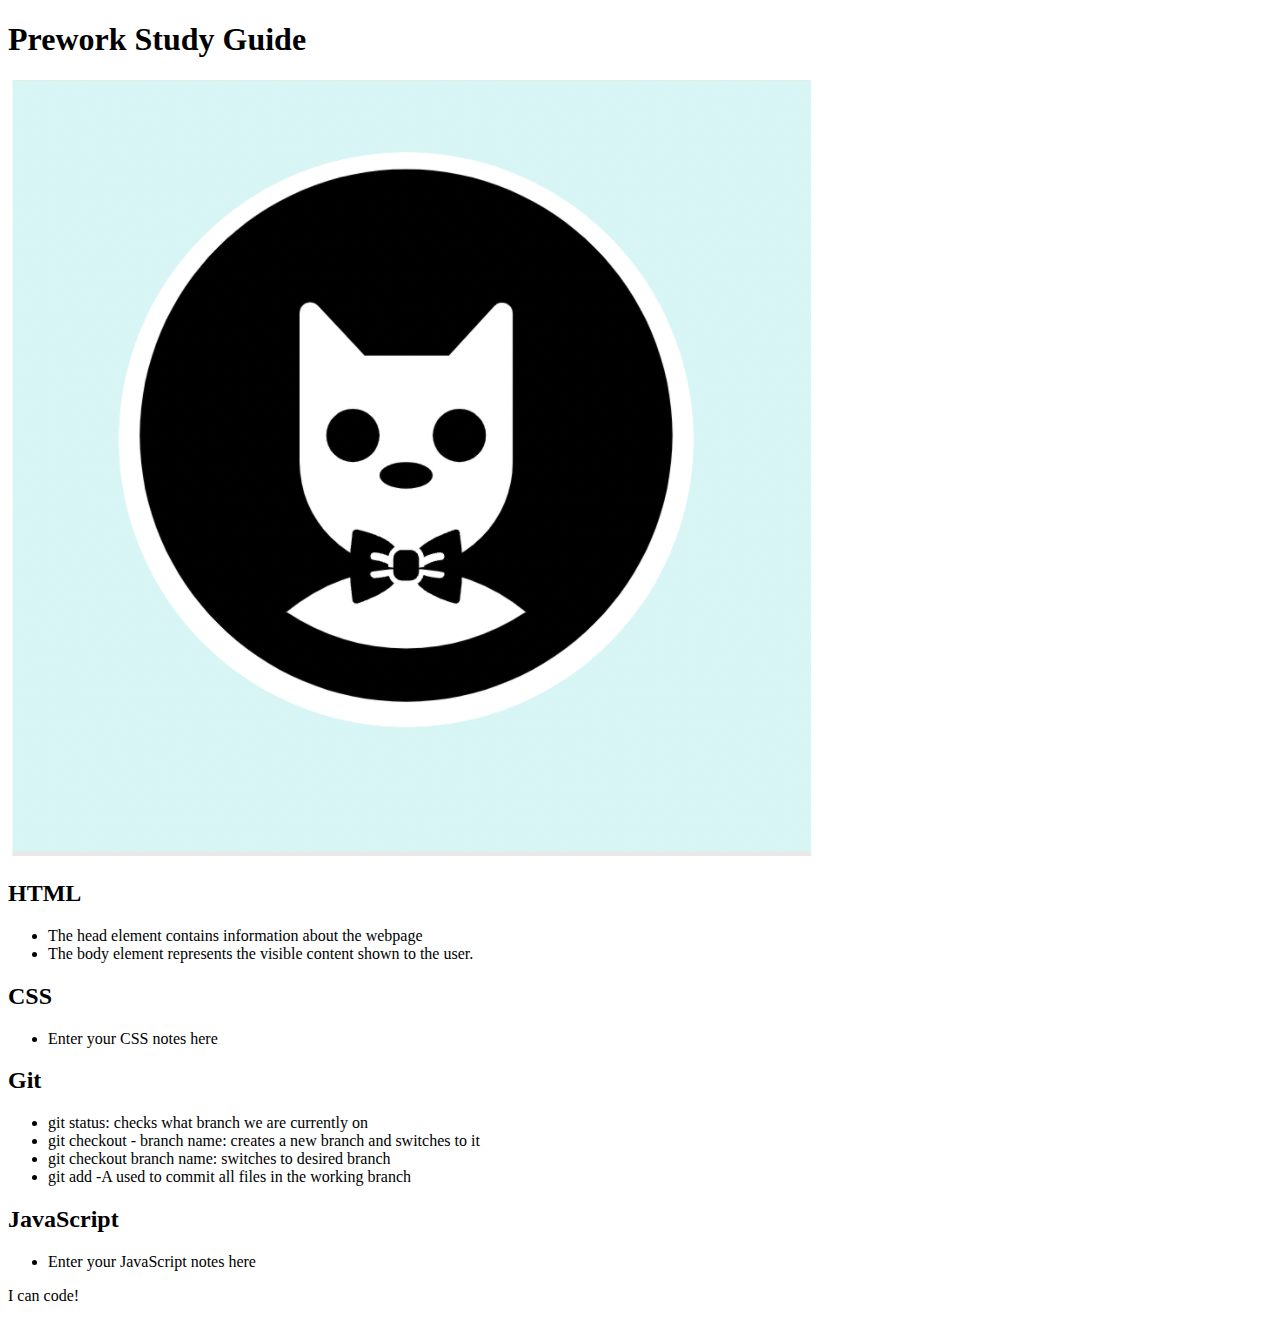
==== index.html @ 461081d2 "add prework-study-guide properly" ====
<!DOCTYPE html>
<html lang="en">
  <head>
    <meta charset="UTF-8" />
    <meta http-equiv="X-UA-Compatible" content="IE=edge" />
    <meta name="viewport" content="width=device-width, initial-scale=1.0" />
    <title>Prework Study Guide</title>
  </head>
  <body>
    <header id="top">
      <h1>Prework Study Guide</h1>
      <img src="./assets/bowtie-cat.png" alt="Profile image of cat wearing a bow tie." />
    </header>
    <main>
      <section class="card" id="html-section">
        <h2>HTML</h2>
        <ul>
          <li>The head element contains information about the webpage</li>
          <li>The body element represents the visible content shown to the user.</li>
        </ul>

      </section>
   
      <section class="card" id="css-section">
        <h2>CSS</h2>
        <ul>
          <li>Enter your CSS notes here</li>
        </ul>
      </section>
   
      <section class="card" id="git-section">
        <h2>Git</h2>
        <ul>
          <li>git status: checks what branch we are currently on</li>
          <li>git checkout - branch name: creates a new branch and switches to it</li>
          <li>git checkout branch name: switches to desired branch</li>
          <li>git add -A used to commit all files in the working branch</li>
        </ul>
      </section>
   
      <section class="card" id="javascript-section">
        <h2>JavaScript</h2>
        <ul>
          <li>Enter your JavaScript notes here</li>
        </ul>
      </section>
    </main>

    <footer>
      <p>I can code!</p>
    </footer>
  </body>
</html>
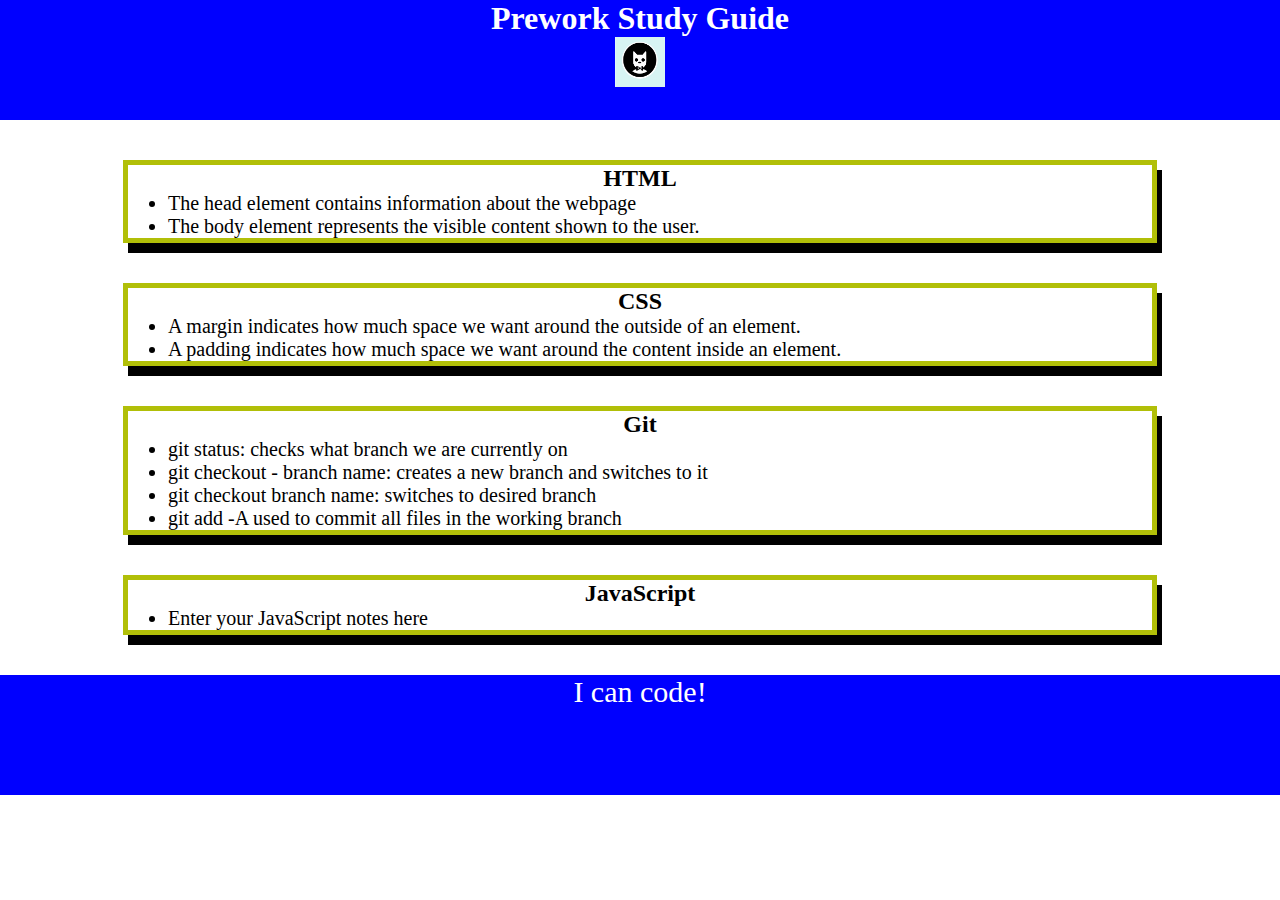
==== commit 1d3019b8: "added CSS to project" ====
--- a/index.html
+++ b/index.html
@@ -4,6 +4,7 @@
     <meta charset="UTF-8" />
     <meta http-equiv="X-UA-Compatible" content="IE=edge" />
     <meta name="viewport" content="width=device-width, initial-scale=1.0" />
+    <link rel="stylesheet" href="./assets/style.css">
     <title>Prework Study Guide</title>
   </head>
   <body>
@@ -24,7 +25,8 @@
       <section class="card" id="css-section">
         <h2>CSS</h2>
         <ul>
-          <li>Enter your CSS notes here</li>
+          <li>A margin indicates how much space we want around the outside of an element.</li>
+          <li>A padding indicates how much space we want around the content inside an element.</li>
         </ul>
       </section>
    
--- a/assets/style.css
+++ b/assets/style.css
@@ -0,0 +1,36 @@
+* {
+    margin: 0;
+    padding: 0;
+}
+header,
+footer {
+    width: 100%;
+    height: 120px;
+    background-color: blue;
+    color: white;
+}
+h1,
+h2 {
+    text-align: center;
+}
+img {
+    display: block;
+    height: 50px;
+    width: 50px;
+    margin-left: auto;
+    margin-right: auto;
+}
+ul {
+    padding-left: 40px;
+    font-size: 20px;
+}
+p {
+    text-align: center;
+    font-size: 30px;
+  }
+  .card {
+    width: 80%;
+    margin: 40px auto;
+    border: 5px solid #B1BF08;
+    box-shadow: 5px 10px #000000;
+  }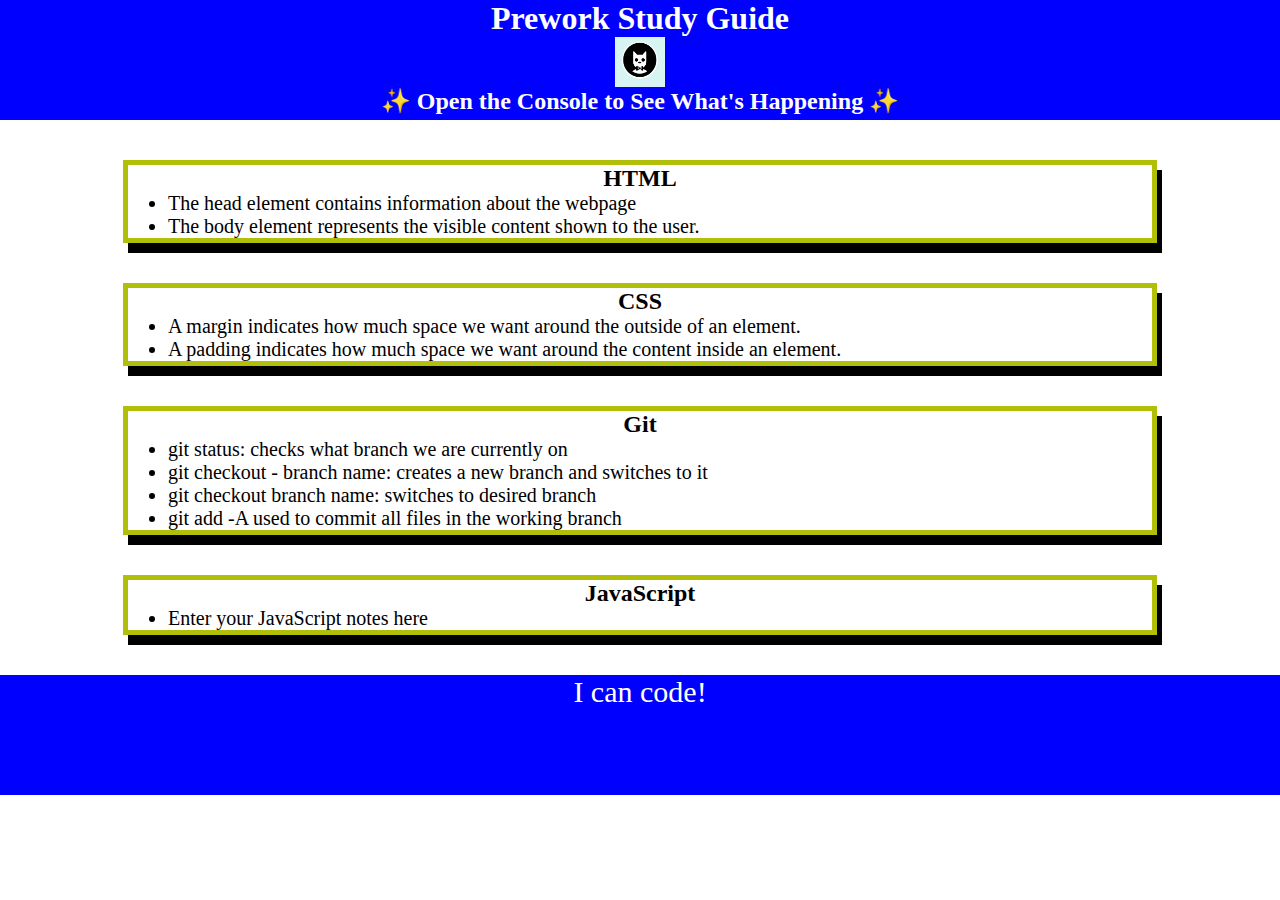
==== commit 5ff54447: "add JavaScript to project" ====
--- a/index.html
+++ b/index.html
@@ -11,6 +11,7 @@
     <header id="top">
       <h1>Prework Study Guide</h1>
       <img src="./assets/bowtie-cat.png" alt="Profile image of cat wearing a bow tie." />
+      <h2>✨ Open the Console to See What's Happening ✨</h2>
     </header>
     <main>
       <section class="card" id="html-section">
@@ -51,5 +52,6 @@
     <footer>
       <p>I can code!</p>
     </footer>
+    <script src="./assets/script.js"></script>
   </body>
 </html>
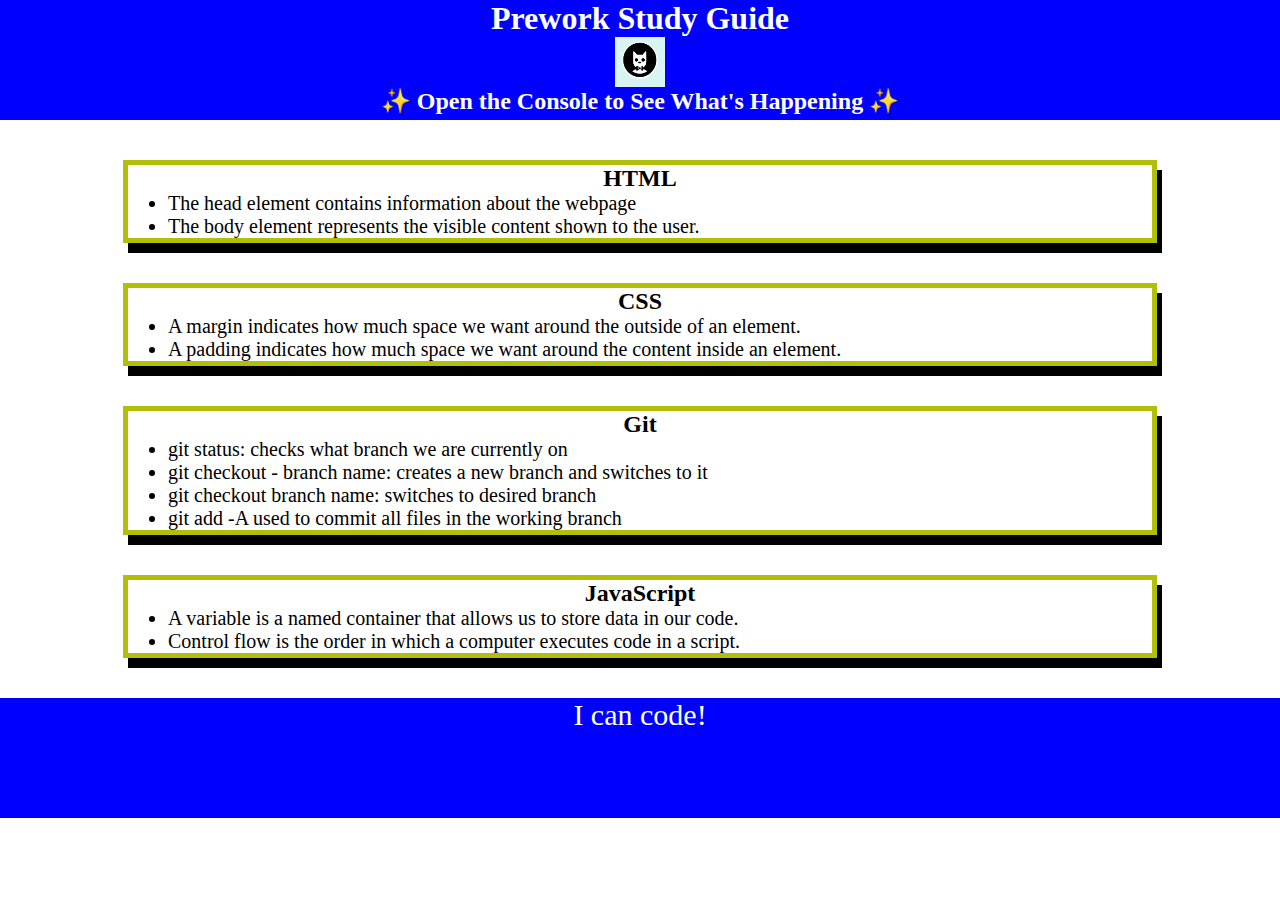
==== commit 595c544c: "add elements to console in project:" ====
--- a/index.html
+++ b/index.html
@@ -44,7 +44,8 @@
       <section class="card" id="javascript-section">
         <h2>JavaScript</h2>
         <ul>
-          <li>Enter your JavaScript notes here</li>
+          <li>A variable is a named container that allows us to store data in our code.</li>
+          <li>Control flow is the order in which a computer executes code in a script.</li>
         </ul>
       </section>
     </main>
